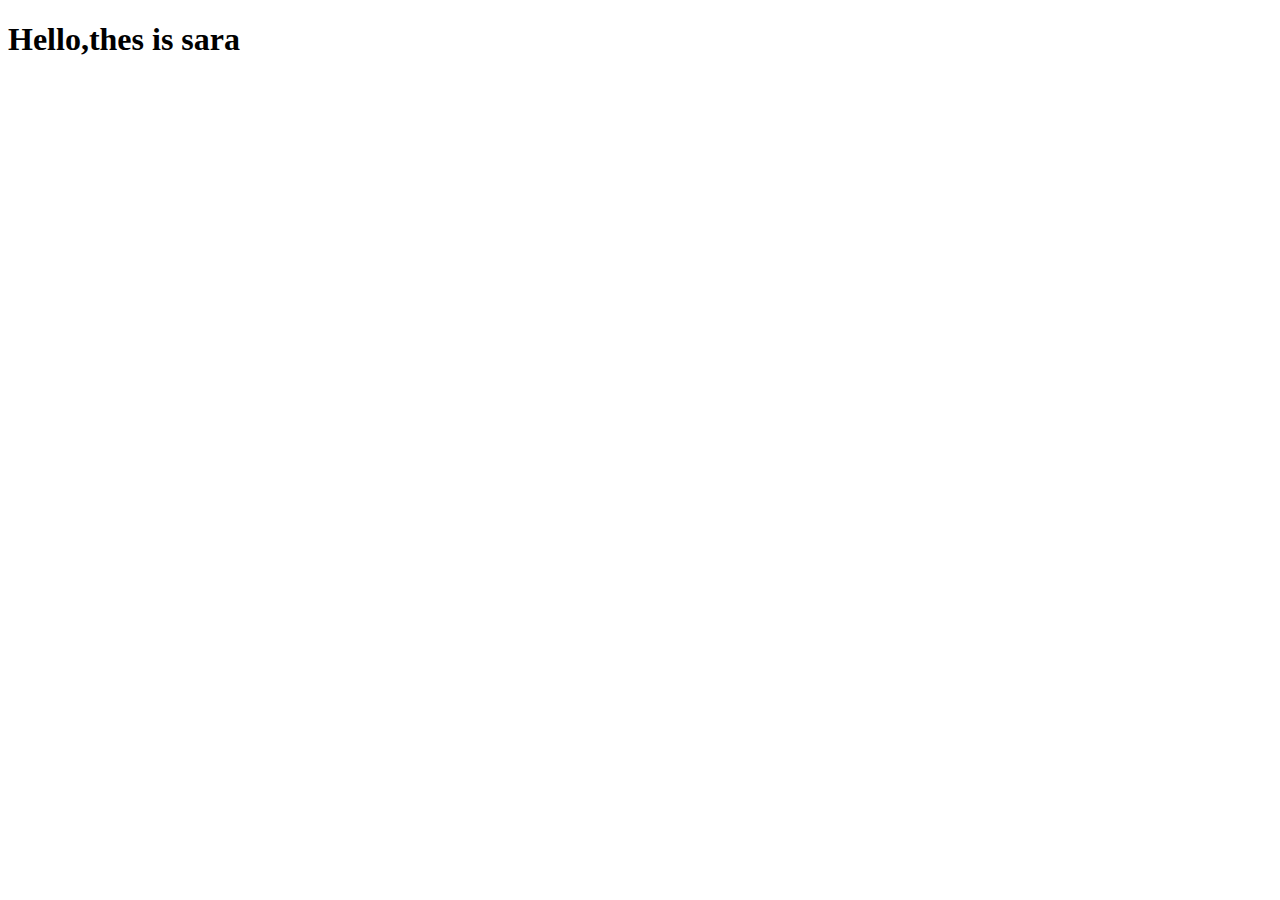
==== index.html @ 133c9eb1 "creating hello message" ====
<!DOCTYPE html>
<html lang="en">
<head>
    <meta charset="UTF-8">
    <meta name="viewport" content="width=device-width, initial-scale=1.0">
    <title>Document</title>
    <link rel="styesheet" href="style.css">
</head> 
<body>
    <h1> Hello,thes is sara</h1>
    <script src="script.js"></script>
</body>
</html>
---- style.css ----
h1{
color: red;

}
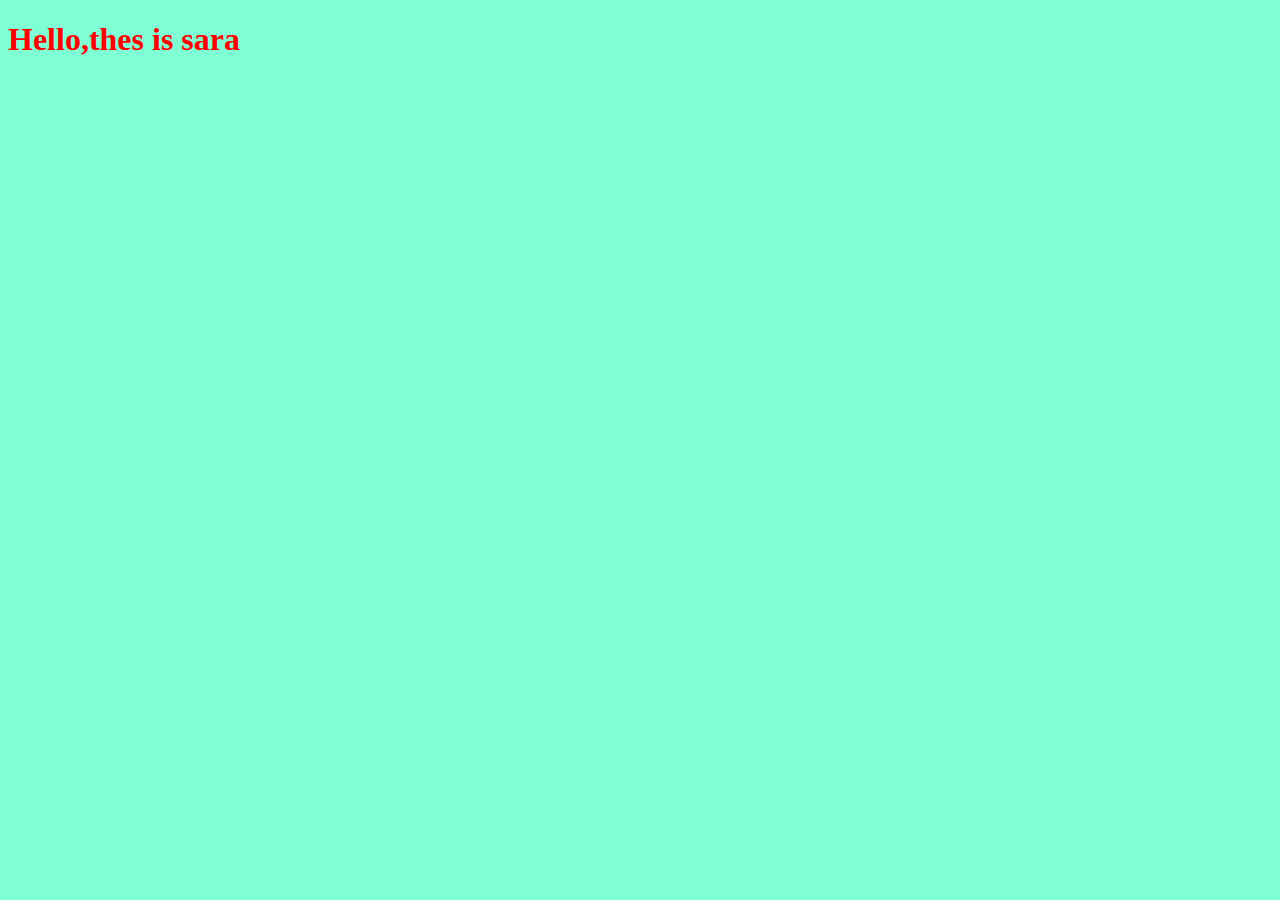
==== commit cae141ae: "changing background color in css file" ====
--- a/index.html
+++ b/index.html
@@ -4,7 +4,7 @@
     <meta charset="UTF-8">
     <meta name="viewport" content="width=device-width, initial-scale=1.0">
     <title>Document</title>
-    <link rel="styesheet" href="style.css">
+    <link rel="stylesheet" href="style.css">
 </head> 
 <body>
     <h1> Hello,thes is sara</h1>
--- a/style.css
+++ b/style.css
@@ -1,4 +1,8 @@
 h1{
 color: red;
 
+} 
+body{
+background-color: aquamarine;
+
 }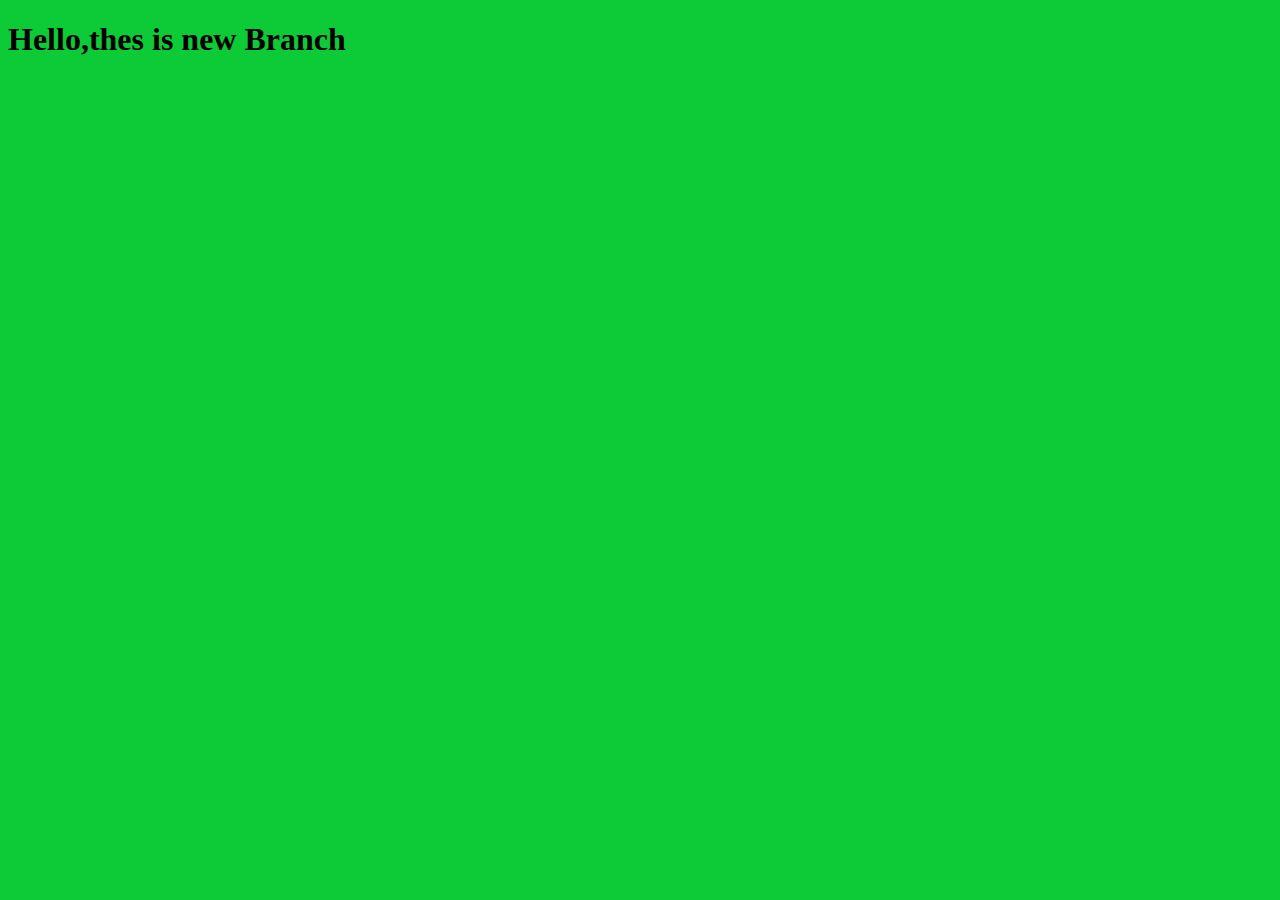
==== commit 2cd86482: "changing style for the title" ====
--- a/index.html
+++ b/index.html
@@ -7,7 +7,7 @@
     <link rel="stylesheet" href="style.css">
 </head> 
 <body>
-    <h1> Hello,thes is sara</h1>
+    <h1> Hello,thes is new Branch</h1>
     <script src="script.js"></script>
 </body>
 </html>--- a/style.css
+++ b/style.css
@@ -1,8 +1,8 @@
 h1{
-color: red;
+color: black;
 
 } 
 body{
-background-color: aquamarine;
+background-color: rgb(13, 203, 54);
 
 }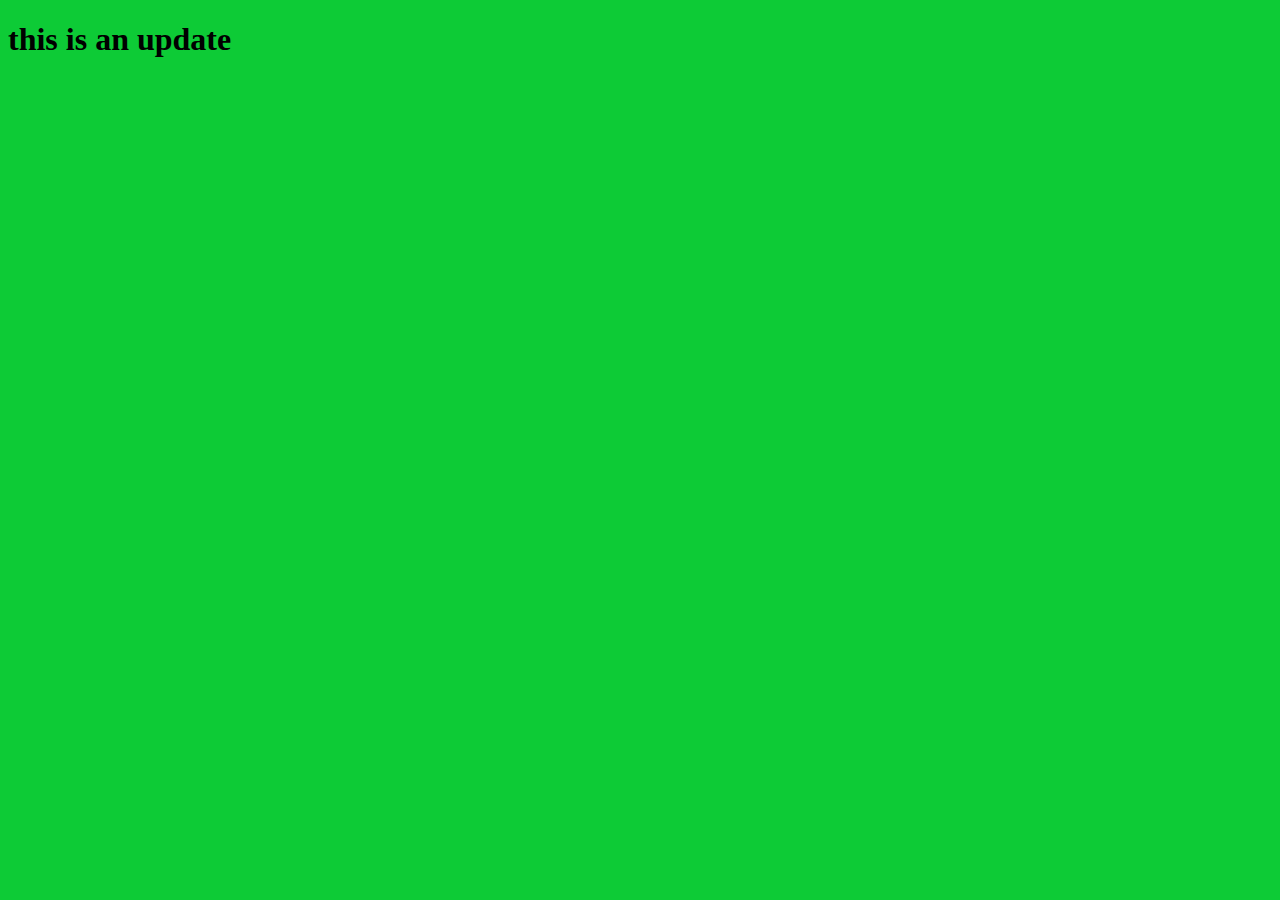
==== commit 8975a820: "edit the html file" ====
--- a/index.html
+++ b/index.html
@@ -7,7 +7,7 @@
     <link rel="stylesheet" href="style.css">
 </head> 
 <body>
-    <h1> Hello,thes is new Branch</h1>
+    <h1> this is an update</h1>
     <script src="script.js"></script>
 </body>
 </html>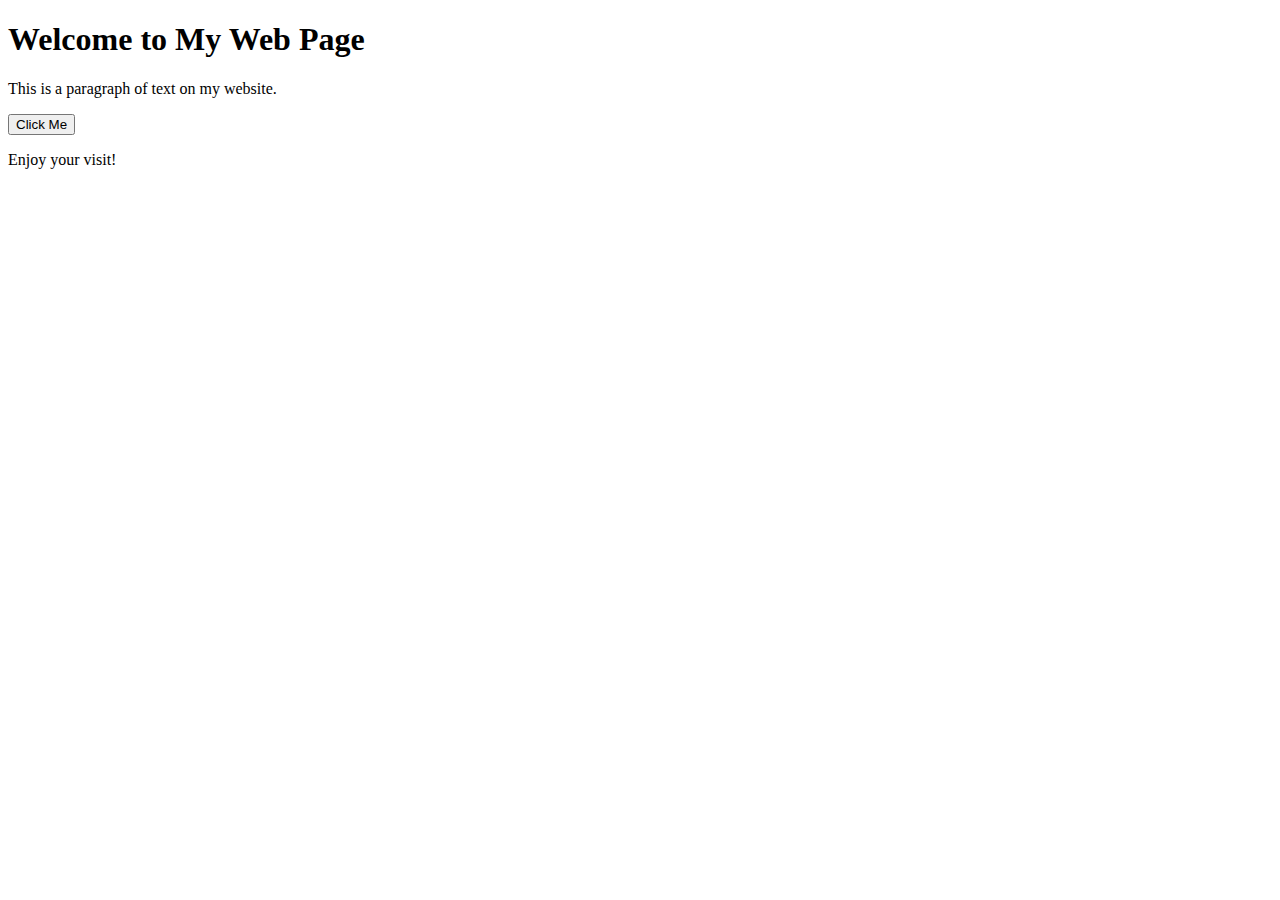
==== commit 73de5ba1: "Added a new button and welcome message" ====
--- a/index.html
+++ b/index.html
@@ -1,13 +1,14 @@
 <!DOCTYPE html>
 <html lang="en">
 <head>
-    <meta charset="UTF-8">
-    <meta name="viewport" content="width=device-width, initial-scale=1.0">
-    <title>Document</title>
-    <link rel="stylesheet" href="style.css">
-</head> 
+  <meta charset="UTF-8">
+  <meta name="viewport" content="width=device-width, initial-scale=1.0">
+  <title>My Web Page</title>
+</head>
 <body>
-    <h1> this is an update</h1>
-    <script src="script.js"></script>
+  <h1>Welcome to My Web Page</h1>
+  <p>This is a paragraph of text on my website.</p>
+  <button>Click Me</button>
+  <p>Enjoy your visit!</p>
 </body>
-</html>+</html> 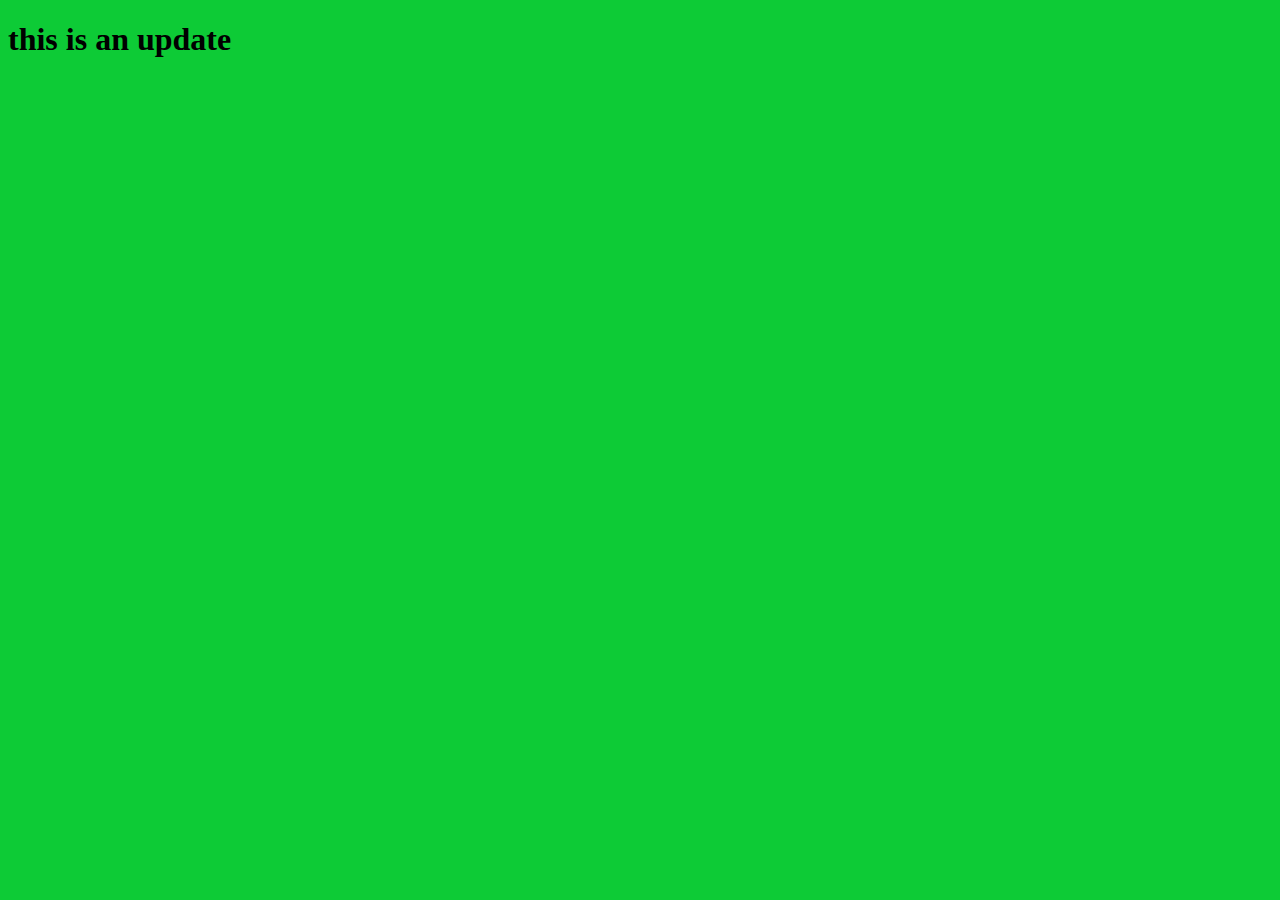
==== commit 340e01fa: "Add new changes after reset" ====
--- a/index.html
+++ b/index.html
@@ -1,14 +1,13 @@
 <!DOCTYPE html>
 <html lang="en">
 <head>
-  <meta charset="UTF-8">
-  <meta name="viewport" content="width=device-width, initial-scale=1.0">
-  <title>My Web Page</title>
-</head>
+    <meta charset="UTF-8">
+    <meta name="viewport" content="width=device-width, initial-scale=1.0">
+    <title>Document</title>
+    <link rel="stylesheet" href="style.css">
+</head> 
 <body>
-  <h1>Welcome to My Web Page</h1>
-  <p>This is a paragraph of text on my website.</p>
-  <button>Click Me</button>
-  <p>Enjoy your visit!</p>
+    <h1> this is an update</h1>
+    <script src="script.js"></script>
 </body>
-</html> +</html>--- a/style.css
+++ b/style.css
@@ -0,0 +1,8 @@
+h1{
+color: black;
+
+} 
+body{
+background-color: rgb(13, 203, 54);
+
+}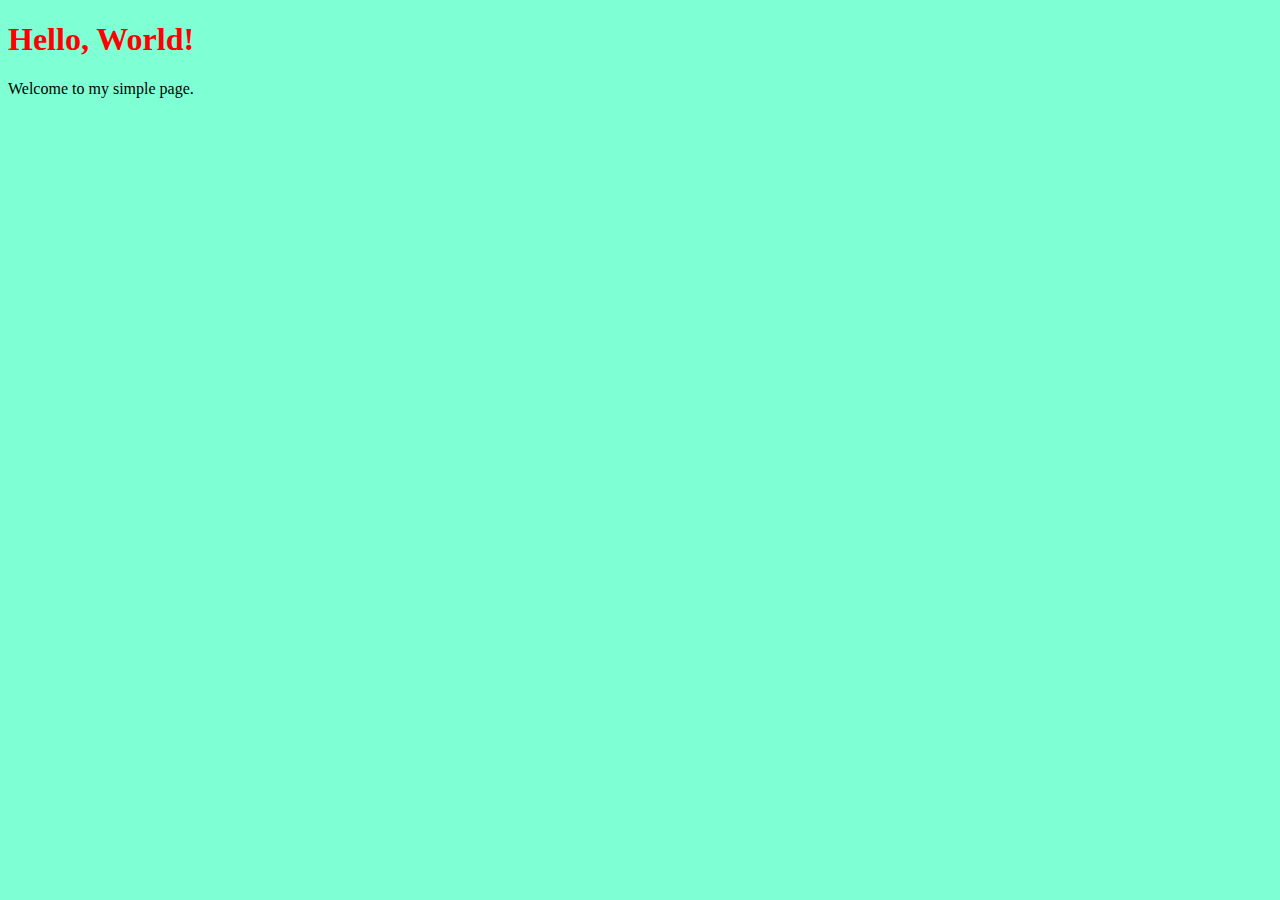
==== commit 8f67159d: "Updated heading text in index.html" ====
--- a/index.html
+++ b/index.html
@@ -1,13 +1,15 @@
 <!DOCTYPE html>
-<html lang="en">
+<html>
 <head>
-    <meta charset="UTF-8">
-    <meta name="viewport" content="width=device-width, initial-scale=1.0">
-    <title>Document</title>
-    <link rel="stylesheet" href="style.css">
-</head> 
+    <title>Simple Page</title>
+<link rel="stylesheet" href="style.css">
+</head>
 <body>
-    <h1> this is an update</h1>
-    <script src="script.js"></script>
+    <h1>Hello, World!</h1>
+
+<script src="script.js"></script> 
+
+    <p>Welcome to my simple page.</p>
 </body>
-</html>+</html>
+
--- a/style.css
+++ b/style.css
@@ -1,8 +1,8 @@
 h1{
-color: black;
+color: red;
 
 } 
 body{
-background-color: rgb(13, 203, 54);
+background-color: aquamarine;
 
 }